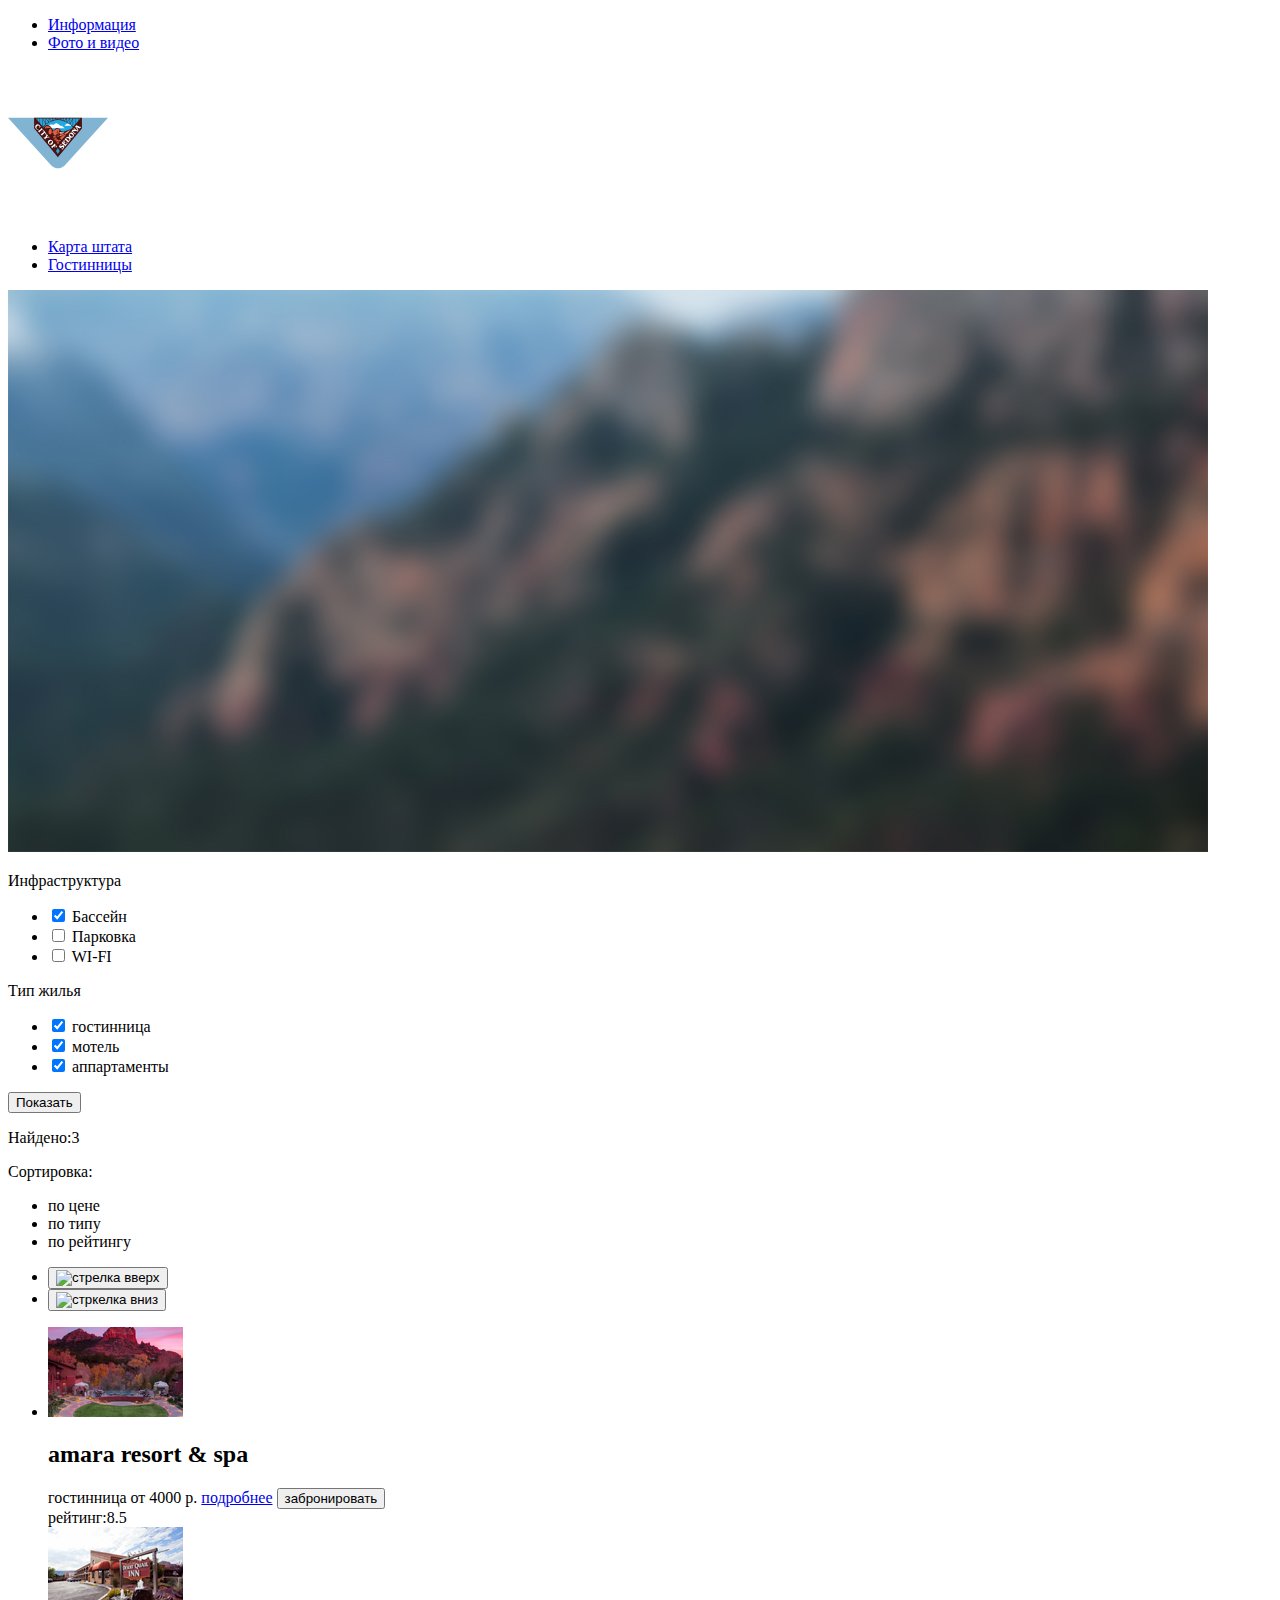
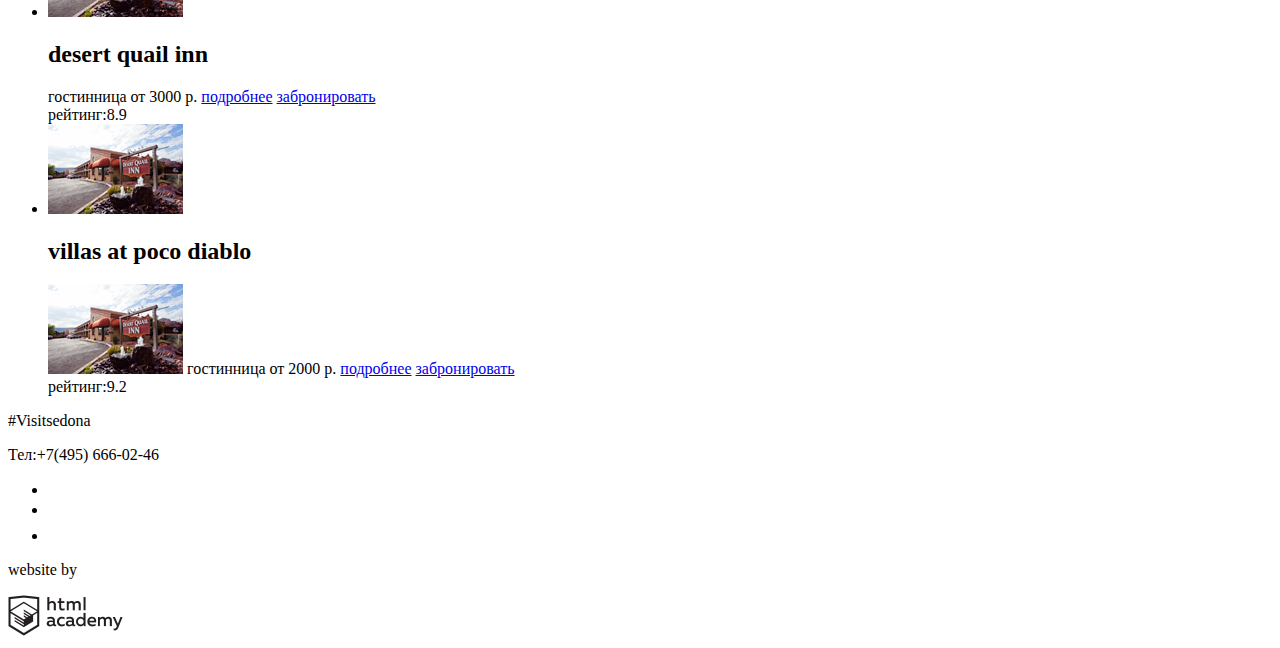
==== sedona-hotels.html @ 75034dcc "Доделал разметку(ну да , ну да)" ====
<!DOCTYPE html>
<html lang="ru">

<head>
    <meta charset="utf-8">
    <title>Отели Седоны</title>
    <link rel="#" href="#">
</head>

<body>
    <header>
        <nav class="nav">
            <ul class="nav_list">
                <li><a href="info.html">Информация</a></li>
                <li><a href="photo_and_video.html">Фото и видео</a></li>
            </ul>
            <a href="/" class="nav_logo">
                <img src="src/img/icons/logo.svg" alt="logo" width="100" height="150">
            </a>
            <ul class="nav_list">
                <li><a href="map_of_the_states.html">Карта штата</a></li>
                <li><a href="hotel.html">Гостинницы</a></li>
            </ul>
        </nav>
    </header>

    <main>
        <section class="selection_of_hotel_services">
            <form class="user" method="post" action="https://echo.htmlacademy.ru">
                <img src="src/img/filter_background.jpg" alt="background">
                <p class="infrastructure"> Инфраструктура </p>
                <ul class="choosing infrastructure">
                    <li> <label> <input type="checkbox" checked> Бассейн </label></li>
                    <li> <label> <input type="checkbox"> Парковка </label></li>
                    <li> <label> <input type="checkbox"> WI-FI </label></li>
                </ul>
                <p class="type of housing">Тип жилья</p>
                <ul class="choosing_the_type_of_housing">
                    <li> <label> <input type="checkbox" checked> гостинница </label></li>
                    <li> <label> <input type="checkbox" checked> мотель </label></li>
                    <li> <label> <input type="checkbox" checked> аппартаменты </label></li>
                </ul>
                <!--<input type="range">  с двумя ползунками. Пока хз, как сделать-->
                <div class="button">
                    <button class="button_show">Показать</button>
                </div>
            </form>
        </section>
        <section class="search_results">
            <p class="search">Найдено:3</p>
            <p class="sorting">Сортировка:</p>
            <ul class="sorting_by_parameters">
                <li>по цене</li>
                <li>по типу</li>
                <li>по рейтингу</li>
            </ul>
            <ul class="arrow">
                <li><button><img src="#" alt="стрелка вверх"></button></li>
                <li><button><img src="#" alt="стркелка вниз"></button></li>
            </ul>
            <ul class="catalog hotels">
                <li class="amara">
                    <div class="">
                        <img src="src/img/amara.jpg" alt="amara_resort_&_spa">
                    </div>
                    <h2>amara resort & spa</h2>
                    <div class="info_for_hotel">
                        <span>гостинница</span>
                        <span>от 4000 р.</span>
                        <a href="#">подробнее</a>
                        <button>забронировать</button>
                    </div>
                    <div class="rating_hotels">
                        <div class="stars">
                            <div class="star"></div>
                            <div class="star"></div>
                            <div class="star"></div>
                            <div class="star"></div>
                        </div>
                        <span>рейтинг:8.5</span>
                    </div>
                </li>
                <li class="desert">
                    <div>
                        <img src="src/img/desert.jpg" alt="desert_quail_inn">
                    </div>
                    <h2>desert quail inn</h2>
                    <div class="info_for_hotel">
                        <span>гостинница</span>
                        <span>от 3000 р.</span>
                        <a href="#">подробнее</a>
                        <a href="#">забронировать</a>
                    </div>
                    <div class="rating_hotels">
                        <div class="stars">
                            <div class="star"></div>
                            <div class="star"></div>
                            <div class="star"></div>
                        </div>
                        <span>рейтинг:8.9</span>
                    </div>
                </li>
                <li class="villas">
                    <div class="">
                        <img src="src/img/desert.jpg" alt="villas_at_poco_diablo">
                    </div>
                    <h2>villas at poco diablo</h2>
                    <div class="info_for_hotel">
                        <img src="src/img/desert.jpg" alt="villas_at_poco_diablo">
                        <span>гостинница</span>
                        <span>от 2000 р.</span>
                        <a href="#">подробнее</a>
                        <a href="#">забронировать</a>
                    </div>
                    <div class="rating_hotels">
                        <div class="stars">
                            <div class="star"></div>
                            <div class="star"></div>
                        </div>
                        <span>рейтинг:9.2</span>
                    </div>
                </li>
            </ul>
        </section>
    </main>

    <footer>
        <div class="contacts">
            <p>#Visitsedona</p>
            <p>Тел:+7(495) 666-02-46</p>
        </div>
        <div class="social_network">
            <ul>
                <li><a href="https://twitter.com"> <img src="src/img/icons/twitter.svg" alt="twitter"></a></li>
                <li><a href="https://www.youtube.com"><img src="src/img/icons/youtube.svg" alt="youtube"></a></li>
                <li><a href="https://www.facebook.com"><img src="src/img/icons/fb-icon.svg" alt="instagram"></a></li>
            </ul>
        </div>
        <div class="html_academy">
            <p>website by</p>
            <a href="https://htmlacademy.ru/intensive/htmlcss">
                <img src="src/img/logo_name.png" alt="website_by_html_academy">
            </a>
        </div>
    </footer>
</body>

</html>
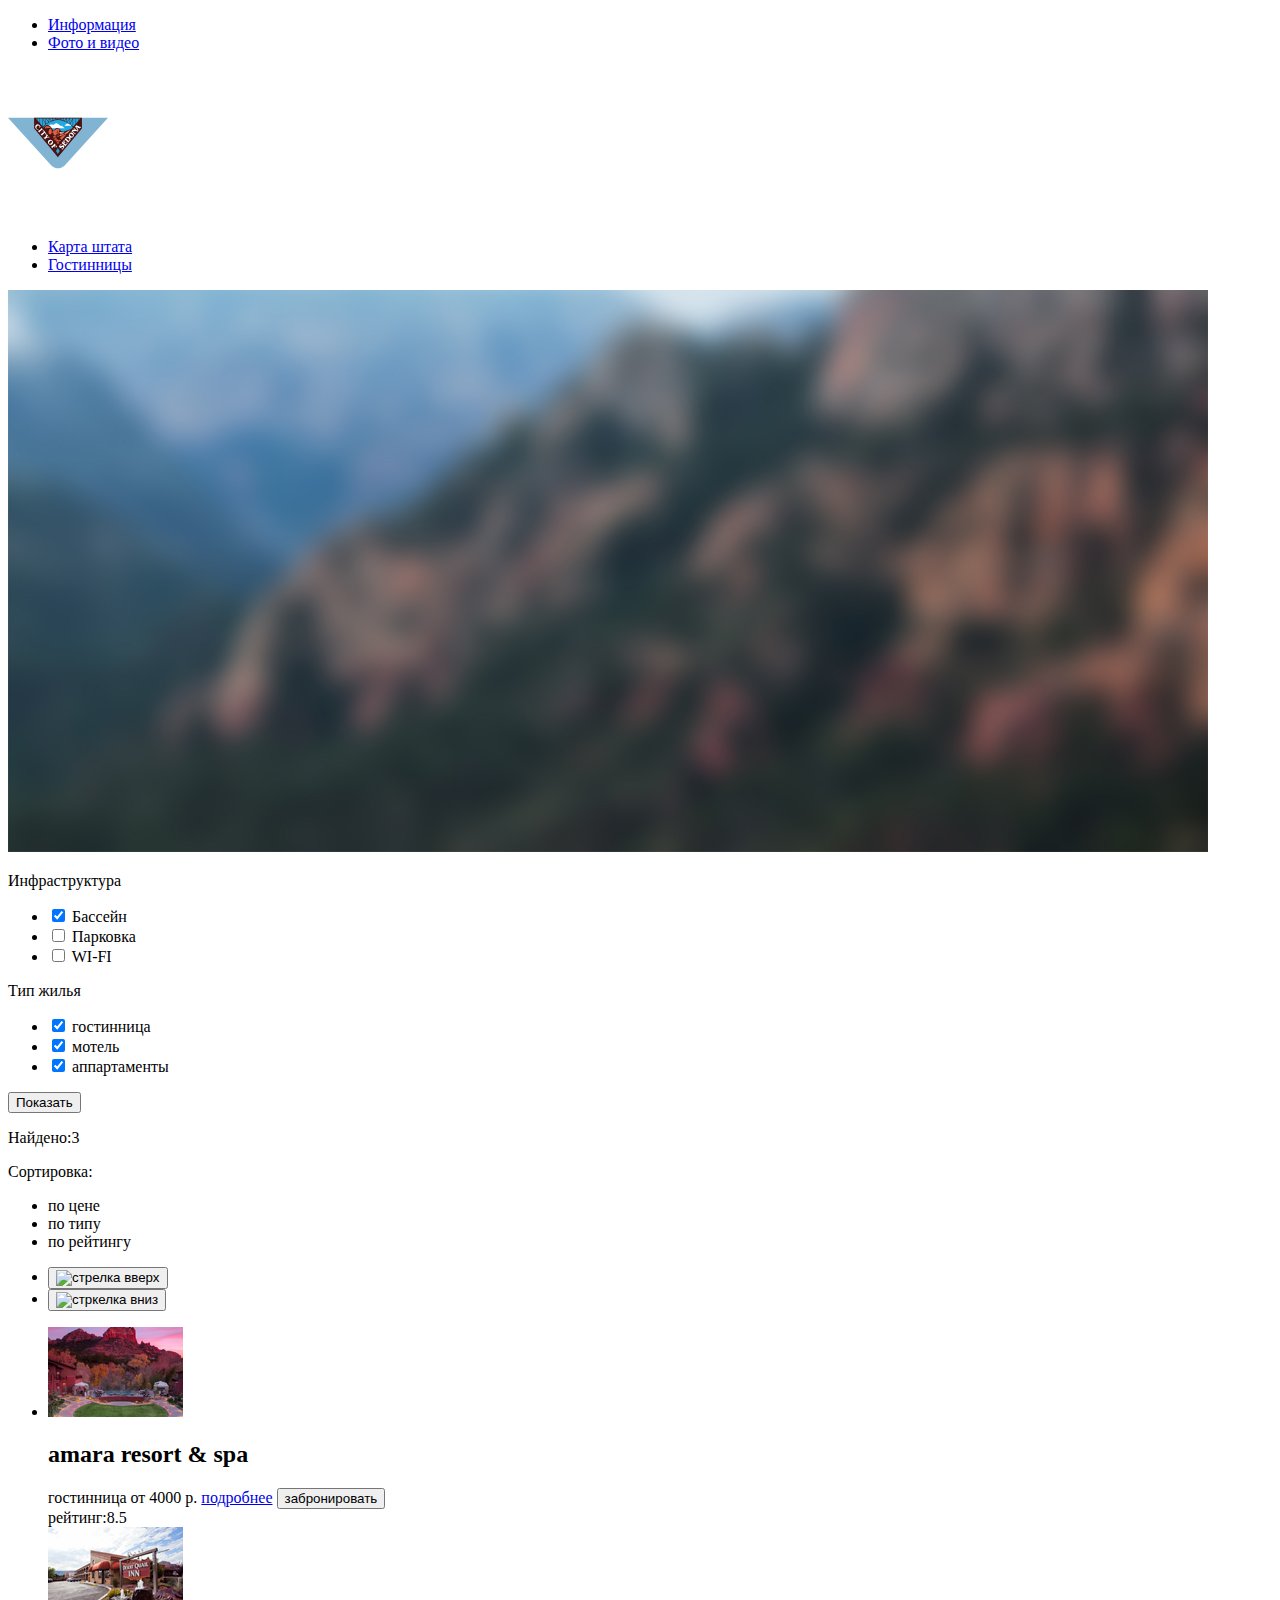
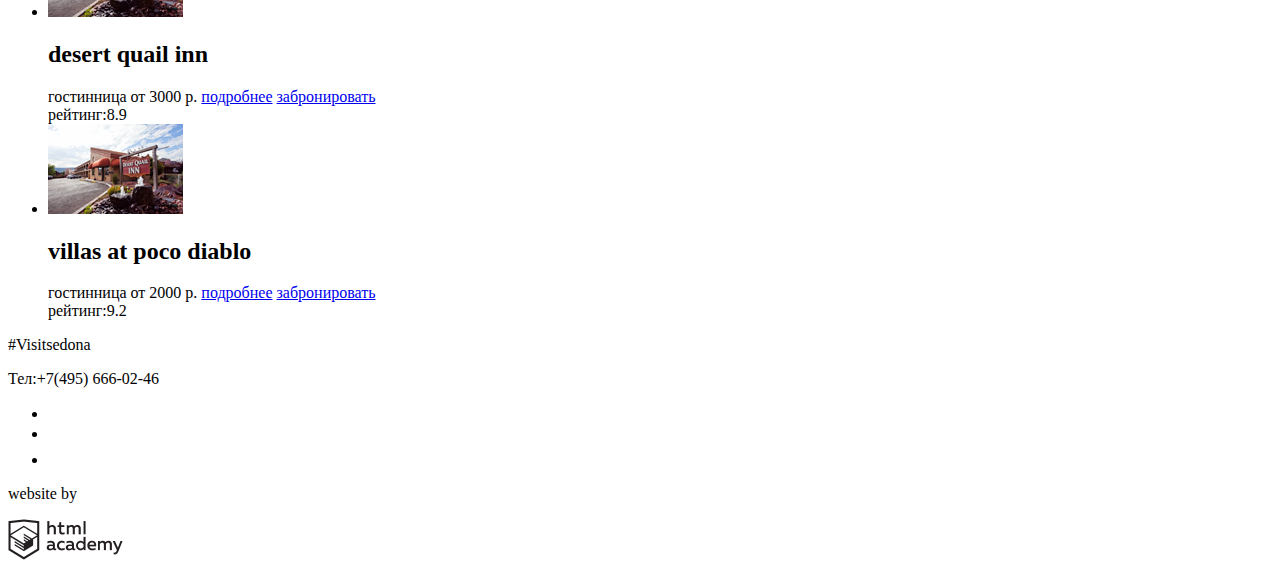
==== commit 8ac9aaf8: "Исправил ошибки после код-ревью" ====
--- a/sedona-hotels.html
+++ b/sedona-hotels.html
@@ -47,28 +47,34 @@
             </form>
         </section>
         <section class="search_results">
-            <p class="search">Найдено:3</p>
-            <p class="sorting">Сортировка:</p>
-            <ul class="sorting_by_parameters">
-                <li>по цене</li>
-                <li>по типу</li>
-                <li>по рейтингу</li>
-            </ul>
-            <ul class="arrow">
-                <li><button><img src="#" alt="стрелка вверх"></button></li>
-                <li><button><img src="#" alt="стркелка вниз"></button></li>
-            </ul>
+            <div>
+                <p class="search">Найдено:3</p>
+                <div class="sorting_type">
+                    <p class="sorting">Сортировка:</p>
+                    <ul class="sorting_by_parameters">
+                        <li>по цене</li>
+                        <li>по типу</li>
+                        <li>по рейтингу</li>
+                    </ul>
+                </div>
+                <ul class="arrow">
+                    <li><button><img src="#" alt="стрелка вверх"></button></li>
+                    <li><button><img src="#" alt="стркелка вниз"></button></li>
+                </ul>
+            </div>
             <ul class="catalog hotels">
                 <li class="amara">
-                    <div class="">
-                        <img src="src/img/amara.jpg" alt="amara_resort_&_spa">
-                    </div>
-                    <h2>amara resort & spa</h2>
                     <div class="info_for_hotel">
-                        <span>гостинница</span>
-                        <span>от 4000 р.</span>
-                        <a href="#">подробнее</a>
-                        <button>забронировать</button>
+                        <div class="img_amara">
+                            <img src="src/img/amara.jpg" alt="amara_resort_&_spa">
+                        </div>
+                        <div class="">
+                            <h2>amara resort & spa</h2>
+                            <span>гостинница</span>
+                            <span>от 4000 р.</span>
+                            <a href="#">подробнее</a>
+                            <button>забронировать</button>
+                        </div>
                     </div>
                     <div class="rating_hotels">
                         <div class="stars">
@@ -81,15 +87,17 @@
                     </div>
                 </li>
                 <li class="desert">
-                    <div>
-                        <img src="src/img/desert.jpg" alt="desert_quail_inn">
-                    </div>
-                    <h2>desert quail inn</h2>
                     <div class="info_for_hotel">
-                        <span>гостинница</span>
-                        <span>от 3000 р.</span>
-                        <a href="#">подробнее</a>
-                        <a href="#">забронировать</a>
+                        <div class="img_desert">
+                            <img src="src/img/desert.jpg" alt="desert_quail_inn">
+                        </div>
+                        <div class="">
+                            <h2>desert quail inn</h2>
+                            <span>гостинница</span>
+                            <span>от 3000 р.</span>
+                            <a href="#">подробнее</a>
+                            <a href="#">забронировать</a>
+                        </div>
                     </div>
                     <div class="rating_hotels">
                         <div class="stars">
@@ -101,16 +109,17 @@
                     </div>
                 </li>
                 <li class="villas">
-                    <div class="">
-                        <img src="src/img/desert.jpg" alt="villas_at_poco_diablo">
-                    </div>
-                    <h2>villas at poco diablo</h2>
                     <div class="info_for_hotel">
-                        <img src="src/img/desert.jpg" alt="villas_at_poco_diablo">
-                        <span>гостинница</span>
-                        <span>от 2000 р.</span>
-                        <a href="#">подробнее</a>
-                        <a href="#">забронировать</a>
+                        <div class="">
+                            <img src="src/img/desert.jpg" alt="villas_at_poco_diablo">
+                        </div>
+                        <div class="">
+                            <h2>villas at poco diablo</h2>
+                            <span>гостинница</span>
+                            <span>от 2000 р.</span>
+                            <a href="#">подробнее</a>
+                            <a href="#">забронировать</a>
+                        </div>
                     </div>
                     <div class="rating_hotels">
                         <div class="stars">
